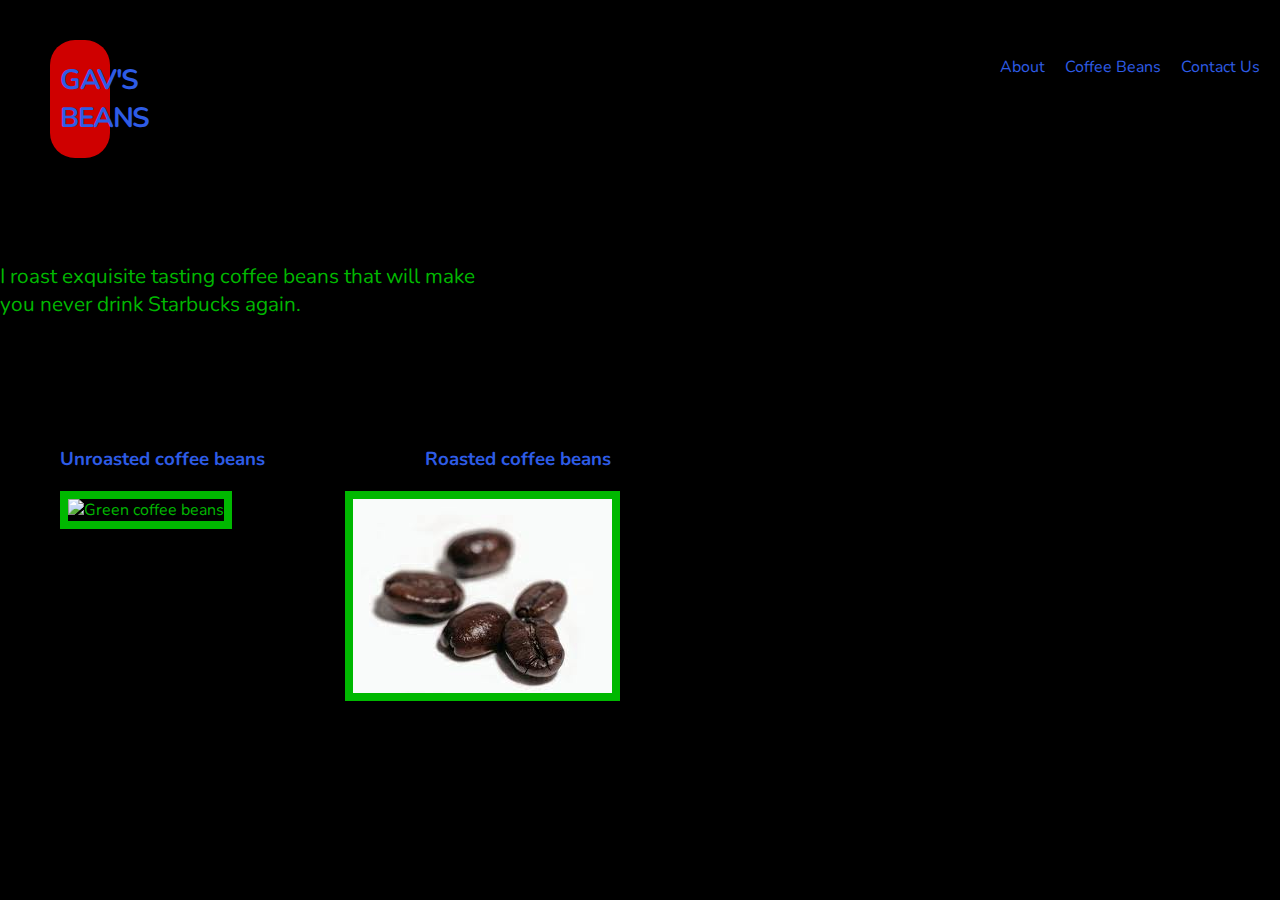
==== index.html @ e600395c "Initial commit" ====
<!DOCKTYPE HTML>

<html lang="en">
<head>
  <meta http-equiv="Content-Type" content="text/html; charset=utf-8"/>
  <title>Gav's Beans</title>
   <link rel="stylesheet" href="css/normalize.css" type="text/css" media="screen">
   <link rel="stylesheet" href="css/grid.css" type="text/css" media="screen">
   <link href='http://fonts.googleapis.com/css?family=Nunito' rel='stylesheet' type='text/css'>
   <link rel="stylesheet" href="css/style.css" type="text/css" media="screen">
</head>
<body>
<ul class="nav">
    <div class="grid_1" id="link">
      <li><a href="Second_page.html">About</a></li>
      <li><a href="Third_page.html">Coffee Beans</a></li>
      <li class="last"><a href="mailto:gavin@omelia.org">Contact Us</a></li>
      </div>
    </ul> 


    <div id="logoh1" class="btn">
      <a href="index.html" >
	       <h1>Gav's Beans</h1>
       </a>
    </div>


<br><br>
    <p class="fred">I roast exquisite tasting coffee beans that will make <br> you never drink Starbucks again.</p>
    <br><br><br><br>

<div id="Green_coffee" class="grid_1">
<h3>Unroasted coffee beans</h3>
    <img src="img/green.jpg" alt="Green coffee beans">
    </div>

<div id= "Coffee">
  <div id="bob">
<h3>Roasted coffee beans</h3>
</div>
    <img src="img/coffee.jpg" alt="Coffee beans">
    </div>

</body>
</html>
---- css/grid.css ----
<head>
  <meta http-equiv="Content-Type" content="text/html; charset=utf-8"/>
  <title>Smells Like Bakin' Cupcake Company</title>
   <link rel="stylesheet" href="css/normalize.css" type="text/css" media="screen">
   <link rel="stylesheet" href="css/grid.css" type="text/css" media="screen">
   <link href='http://fonts.googleapis.com/css?family=Nunito' rel='stylesheet' type='text/css'>
   <link rel="stylesheet" href="css/style.css" type="text/css" media="screen">
  </head>/*
 Width: 1000px
 # Columns : 12 
 Column width: 65px
 Gutter : 20px 

 */
.grid_1 { width: 65px; }
.grid_2 { width: 150px; }
.grid_3 { width: 235px; }
.grid_4 { width: 320px; }
.grid_5 { width: 405px; }
.grid_6 { width: 490px; }
.grid_7 { width: 575px; }
.grid_8 { width: 660px; }
.grid_9 { width: 745px; }
.grid_10 { width: 830px; }
.grid_11 { width: 915px; }
.grid_12 { width: 1000px; }

.grid_1,
.grid_2,
.grid_3,
.grid_4,
.grid_5,
.grid_6,
.grid_7,
.grid_8,
.grid_9,
.grid_10,
.grid_11,
.grid_12 {
	margin: 0 20px 10px 0;
	float: left;
	display: block;
}

.alpha{margin-left:0px;}
.omega{margin-right:0px;}

.container{
	width: 1000px; 
	margin: auto;
}



.clear{clear:both;display:block;overflow:hidden;visibility:hidden;width:0;height:0}.clearfix:after{clear:both;content:' ';display:block;font-size:0;line-height:0;visibility:hidden;width:0;height:0}* html .clearfix,*:first-child+html .clearfix{zoom:1}
---- css/style.css ----
body {
	font-family: 'Nunito', sans-serif;
	color: #00B800;
	background: #000000;
}

a {
	color: #2E5CE6;
	text-decoration: none;
}

h1 {
	font-size: 1.750em;
	letter-spacing: -1.5px;
}

h2 {
	font-size: 1.500em;
	color: #00B800;
}

h3 {
	color:#2E5CE6;
}

.btn {
color: #2E5CE6;
background: #CF0000;
padding: 2px 10px;
margin: 40px 1170px;
border-radius: 25px;
text-transform: uppercase;
}

.btn:hover {
	background-color: #009900;
	color: #0000FF;
}

ul.nav {
	list-style: none;
	float: right;
}

ul.nav li {
	float: left;
	margin-left: 20px;
}

ul.nav li a {
	color: #2E5CE6;
}


#intro {
	margin: 50px 0 75px 0px;
}

#new-cupcakes img {
	border: 8px solid #FAF3BC;
	margin: 0 0 20px 0;
}

#featured-cupcake img {
    border: 8px solid #FAF3BC;
}

#copyright {
	border-top: 8px solid #2A0400;
	padding: 10px 0px;
	margin: 10px 0px;
	text-align: center;
}

div.red {
	color: #CF0000;
}

.fred {
	font-size: 1.300em;
}

div.green {
	color: #1F7A1F;
}

div.blue {
	color: #2E5CE6;
}

div.green2 {
	color:#00B800;
}

#coffee img {
    border: 8px solid #00B800;
    margin-left: 60px;
}

#coffee {
	margin-bottom: 50px
}


#about img {
    border: 8px solid #00B800;
}

#about {
	margin-left: 50px
}

#green_coffee img {
	 border: 8px solid #00B800;
}

#green_coffee {
	margin-bottom: 50px;
	margin-left: 60px;
}

#logoh1 {
	margin-left: 50px;
}

#bob {
	margin-left: 425px;
}

.mainp {
	margin-left: 50px;
	border-top: 10px;
	background-color: #2E5CE6;
	padding: 10px 0 10px 0;
}
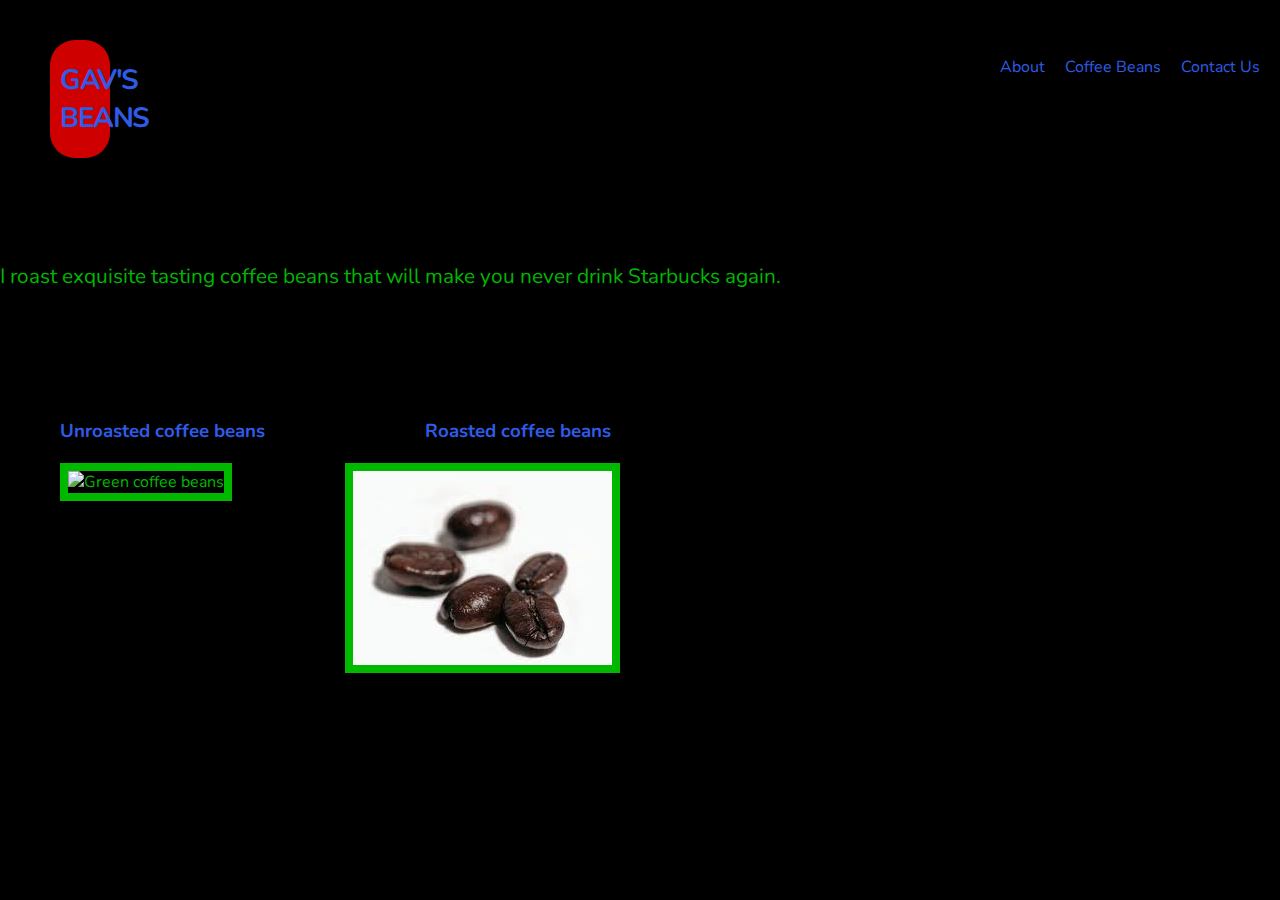
==== commit 0dc1b690: "Temporarily remove br" ====
--- a/index.html
+++ b/index.html
@@ -27,7 +27,7 @@
 
 
 <br><br>
-    <p class="fred">I roast exquisite tasting coffee beans that will make <br> you never drink Starbucks again.</p>
+    <p class="fred">I roast exquisite tasting coffee beans that will make you never drink Starbucks again.</p>
     <br><br><br><br>
 
 <div id="Green_coffee" class="grid_1">
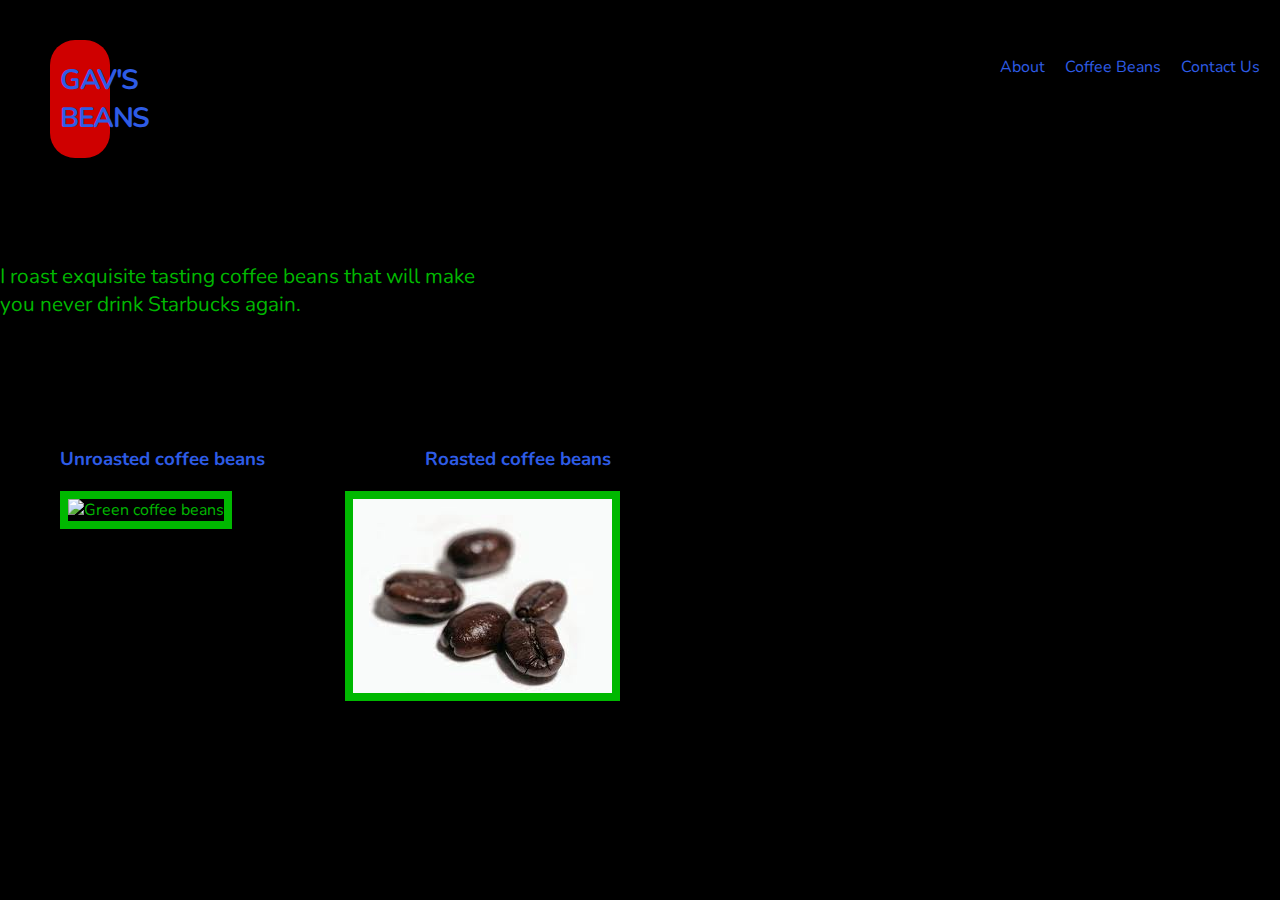
==== commit dcf80fe1: "Put br back" ====
--- a/index.html
+++ b/index.html
@@ -27,7 +27,7 @@
 
 
 <br><br>
-    <p class="fred">I roast exquisite tasting coffee beans that will make you never drink Starbucks again.</p>
+    <p class="fred">I roast exquisite tasting coffee beans that will make <br> you never drink Starbucks again.</p>
     <br><br><br><br>
 
 <div id="Green_coffee" class="grid_1">
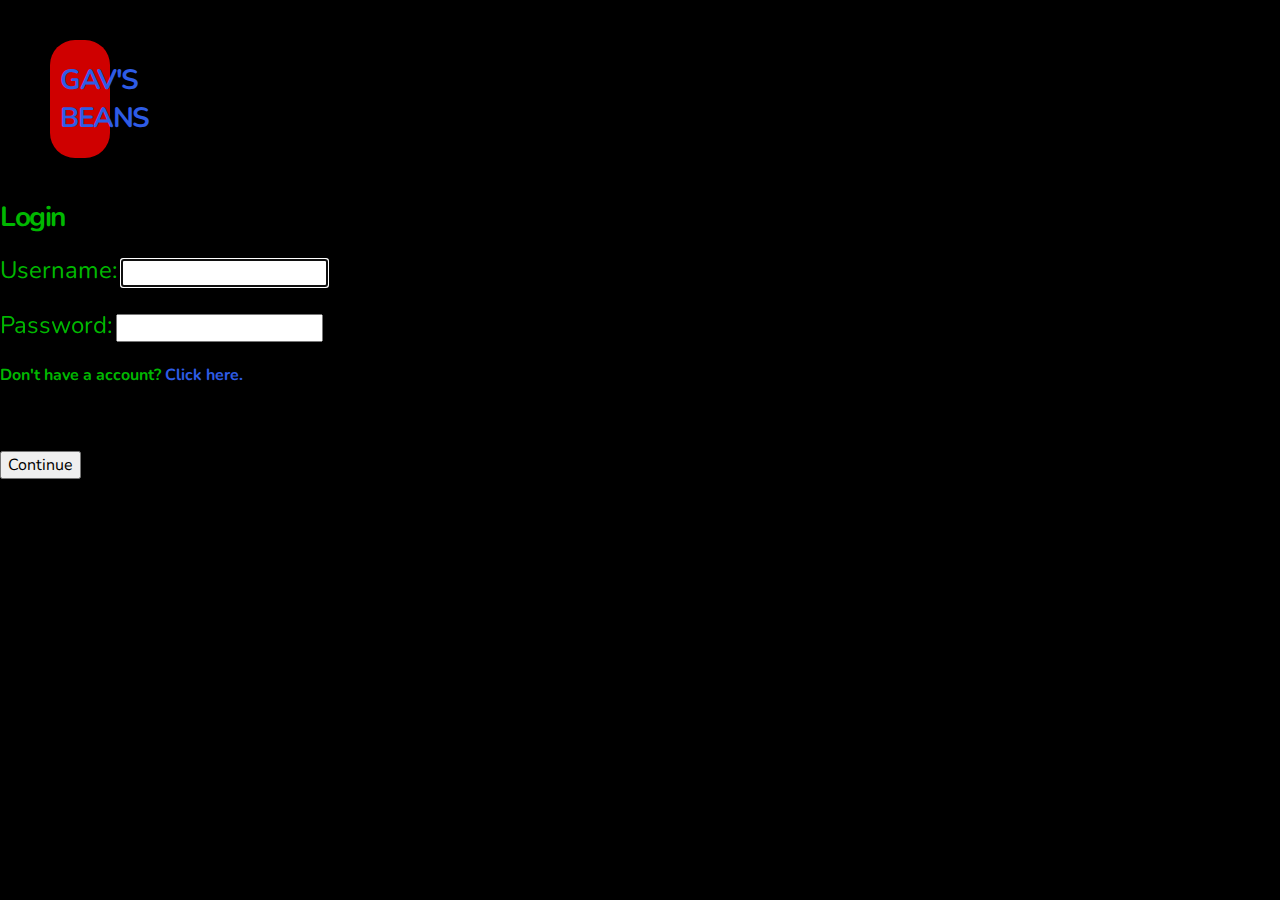
==== commit 604dc436: "Changing Sign up stuff to make more sense." ====
--- a/index.html
+++ b/index.html
@@ -9,38 +9,23 @@
    <link href='http://fonts.googleapis.com/css?family=Nunito' rel='stylesheet' type='text/css'>
    <link rel="stylesheet" href="css/style.css" type="text/css" media="screen">
 </head>
-<body>
-<ul class="nav">
-    <div class="grid_1" id="link">
-      <li><a href="Second_page.html">About</a></li>
-      <li><a href="Third_page.html">Coffee Beans</a></li>
-      <li class="last"><a href="mailto:gavin@omelia.org">Contact Us</a></li>
-      </div>
-    </ul> 
+	<body>
 
-
-    <div id="logoh1" class="btn">
-      <a href="index.html" >
-	       <h1>Gav's Beans</h1>
-       </a>
-    </div>
-
-
-<br><br>
-    <p class="fred">I roast exquisite tasting coffee beans that will make <br> you never drink Starbucks again.</p>
-    <br><br><br><br>
-
-<div id="Green_coffee" class="grid_1">
-<h3>Unroasted coffee beans</h3>
-    <img src="img/green.jpg" alt="Green coffee beans">
-    </div>
-
-<div id= "Coffee">
-  <div id="bob">
-<h3>Roasted coffee beans</h3>
-</div>
-    <img src="img/coffee.jpg" alt="Coffee beans">
-    </div>
-
-</body>
+<a href="index.html">
+  <div id="logoh1" class="btn">
+	<h1>Gav's Beans</h1>
+</a>
+</div> 
+		<h1>Login</h1>
+		<label for="username">Username:</label>
+		<input type="text" name="username" autofocus id="username">
+		<br><br>
+		<label for="password">Password:</label>
+		<input type="password" name="password" id="password">
+		<h4>Don't have a account?<a href="make_account.html"> Click here.</a></h4>
+		<br><br>
+		<a href="main.html">
+		<input type="submit" value="Continue"><br>
+	</a>
+	</body>
 </html>--- a/css/style.css
+++ b/css/style.css
@@ -16,11 +16,15 @@
 
 h2 {
 	font-size: 1.500em;
-	color: #00B800;
+	color: #2E5CE6;
 }
 
 h3 {
 	color:#2E5CE6;
+}
+
+label {
+	font-size: 1.5em;
 }
 
 .btn {
@@ -128,10 +132,11 @@
 }
 
 .mainp {
-	margin-left: 50px;
-	border-top: 10px;
-	background-color: #2E5CE6;
-	padding: 10px 0 10px 0;
+	margin-left: 25px;
+	padding: 10px 0 10px 15px;
+}
+.popup {
+	window.confirm("sometext");
 }
 
 
